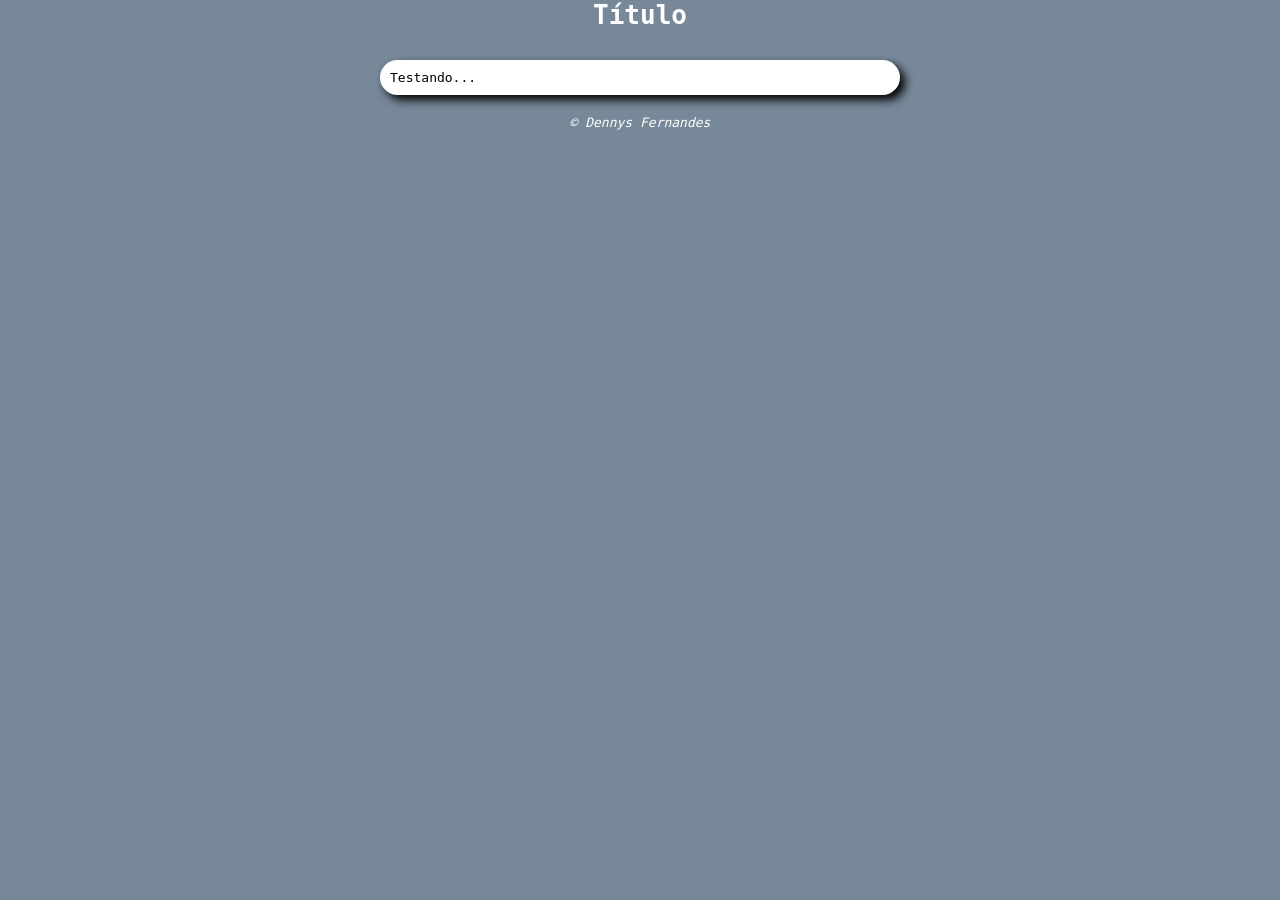
==== aula12ex/ex014/index.html @ 71945ede "ATT EX.014" ====
<!DOCTYPE html>
<html lang="pt-br">
<head>
    <meta charset="UTF-8">
    <meta name="viewport" content="width=device-width, initial-scale=1.0">
    <link rel="stylesheet" href="estilo/style.css">
    <title>Modelo de Exercício</title>
</head>
<body>
    <header>
        <h1>Título</h1>
    </header>
    <section>
        <div>
            Testando...
        </div>

        <div>

        </div>
    </section>
    <footer>
        <p>&copy; Dennys Fernandes</p>
    </footer>
    <script src="script.js"></script>
</body>
</html>
---- aula12ex/ex014/estilo/style.css ----
@charset "UTF-8";

* {
  margin: 0px;
  padding: 0px;
  font-family: monospace;
}

body {
  background-color: lightslategrey;
}

header {
  color: white;
  text-align: center;
}

section {
  width: 500px;  
  background-color: white;
  border-radius: 10px;
  margin: auto;
  margin-top: 30px;
  padding: 10px;
  box-shadow: 5px 5px 10px black;
  border-radius: 20px;
}

footer {
  text-align: center;
  padding: 20px;
  color: white;
  font-style: italic;
}
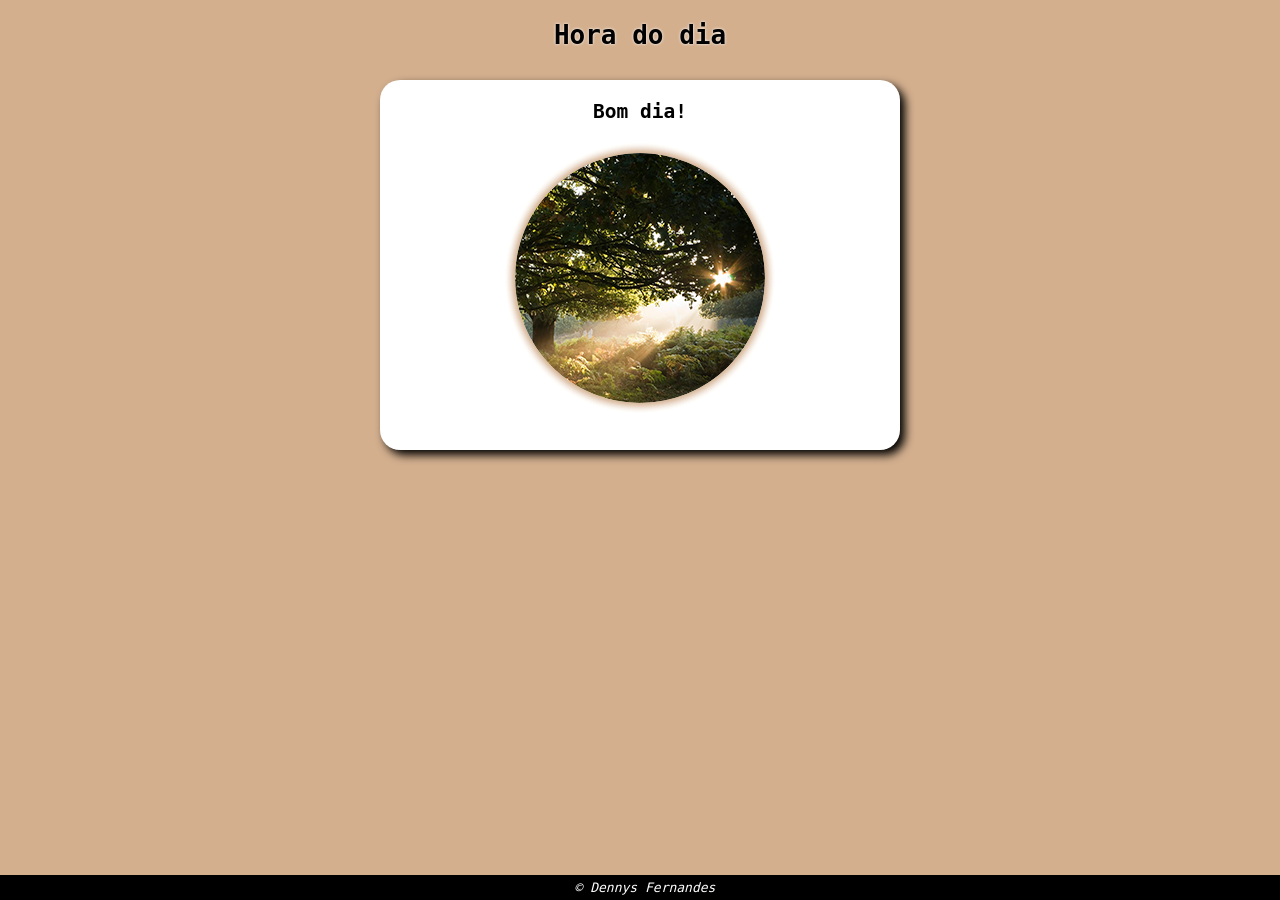
==== commit ebb7b7eb: "termino do ex014" ====
--- a/aula12ex/ex014/index.html
+++ b/aula12ex/ex014/index.html
@@ -1,27 +1,24 @@
 <!DOCTYPE html>
 <html lang="pt-br">
-<head>
-    <meta charset="UTF-8">
-    <meta name="viewport" content="width=device-width, initial-scale=1.0">
-    <link rel="stylesheet" href="estilo/style.css">
+  <head>
+    <meta charset="UTF-8" />
+    <meta name="viewport" content="width=device-width, initial-scale=1.0" />
+    <link rel="stylesheet" href="estilo/style.css" />
     <title>Modelo de Exercício</title>
-</head>
-<body>
+  </head>
+  <body onload="carregar()">
     <header>
-        <h1>Título</h1>
+      <h1 id="titulo">Hora do dia</h1>
     </header>
     <section>
-        <div>
-            Testando...
-        </div>
-
-        <div>
-
-        </div>
+      <div id="msg"></div>
+      <div id="foto">
+        <img id="imagem" src="manha250px.png" alt="fotomanhã" />
+      </div>
     </section>
+    <script src="script.js"></script>
     <footer>
         <p>&copy; Dennys Fernandes</p>
-    </footer>
-    <script src="script.js"></script>
-</body>
-</html>+      </footer>
+  </body>
+</html>
--- a/aula12ex/ex014/estilo/style.css
+++ b/aula12ex/ex014/estilo/style.css
@@ -7,16 +7,23 @@
 }
 
 body {
+  text-align: center;
   background-color: lightslategrey;
 }
 
 header {
   color: white;
-  text-align: center;
+}
+header > h1 {
+  margin-top: 20px;
+  font-weight: bolder;
+  color: black;
+  text-shadow: 0px 0px 3px white;
 }
 
 section {
-  width: 500px;  
+  width: 500px;
+  height: 350px;
   background-color: white;
   border-radius: 10px;
   margin: auto;
@@ -26,9 +33,28 @@
   border-radius: 20px;
 }
 
-footer {
-  text-align: center;
-  padding: 20px;
+#msg {
+  padding: 10px;
+  font-size: 1.5em;
+  font-weight: bolder;
+}
+
+div > img {
+  border-radius: 50%;
+}
+
+#foto {
+  display: flex;
+  margin-top: 20px;
+  justify-content: center;
+}
+
+footer > p {
+  background-color: black;
+  width: 100%;
+  position: fixed;
+  bottom: 0px;
+  padding: 5px;
   color: white;
   font-style: italic;
 }
